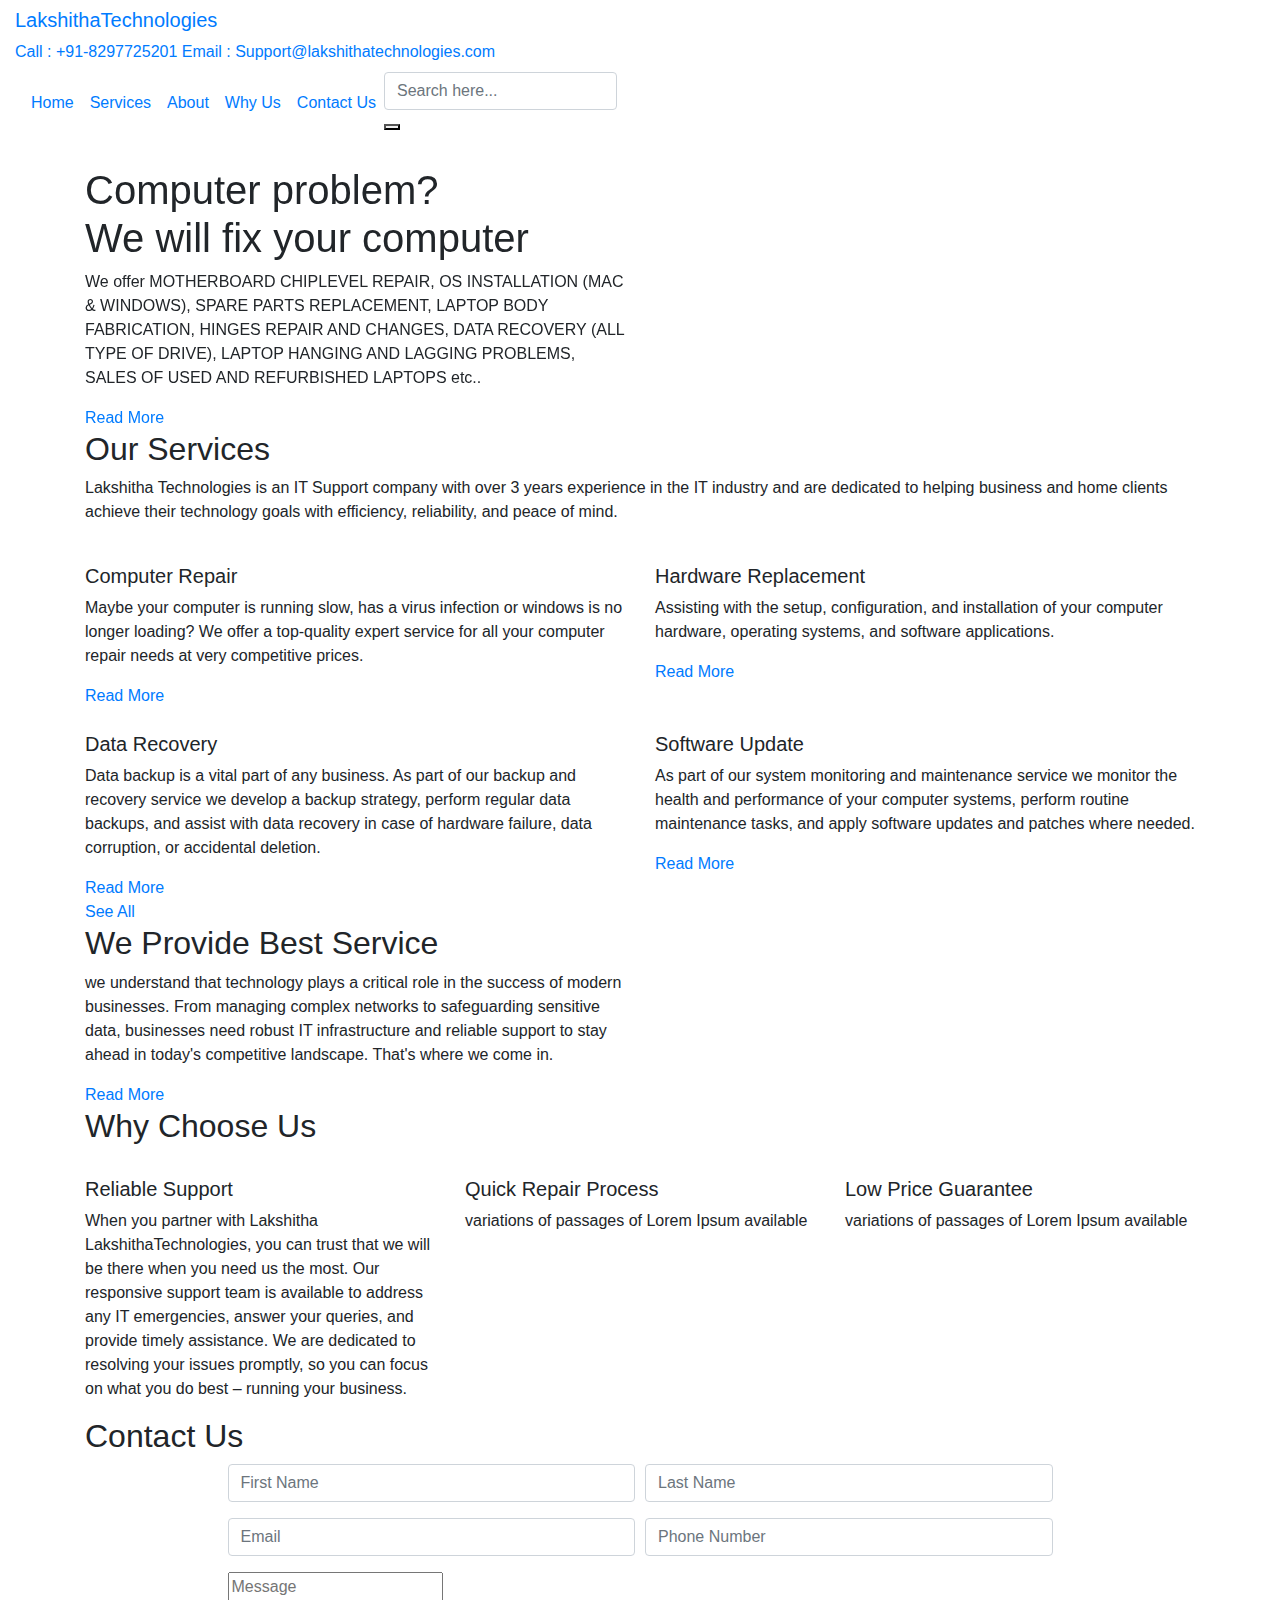
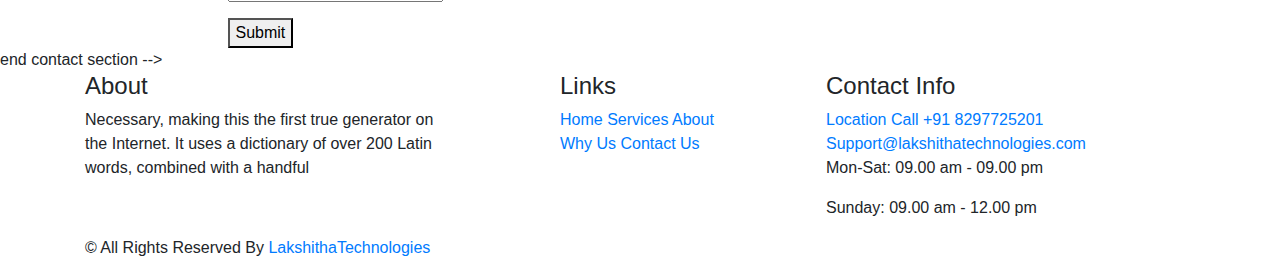
==== index.html @ da237b22 "nb n nn bn" ====
<!DOCTYPE html>
<html>

<head>
  <!-- Basic -->
  <meta charset="utf-8" />
  <meta http-equiv="X-UA-Compatible" content="IE=edge" />
  <!-- Mobile Metas -->
  <meta name="viewport" content="width=device-width, initial-scale=1, shrink-to-fit=no" />
  <!-- Site Metas -->
  <link rel="icon" href="images/favicon.png" type="image/gif" />
  <meta name="keywords" content="" />
  <meta name="description" content="" />
  <meta name="author" content="" />

  <title>LakshithaTechnologies</title>

  <!-- slider stylesheet -->
  <link rel="stylesheet" type="text/css" href="https://cdnjs.cloudflare.com/ajax/libs/OwlCarousel2/2.3.4/assets/owl.carousel.min.css" />
  <!-- bootstrap core css -->
  <link rel="stylesheet" type="text/css" href="css/bootstrap.css" />
  <!-- fonts style -->
  <link href="https://fonts.googleapis.com/css?family=Poppins:400,700&display=swap" rel="stylesheet"> <!-- range slider -->
  <!-- font awesome style -->
  <link href="css/font-awesome.min.css" rel="stylesheet" />

  <!-- Custom styles for this template -->
  <link href="css/style.css" rel="stylesheet" />
  <!-- responsive style -->
  <link href="css/responsive.css" rel="stylesheet" />

</head>

<body>

  <div class="hero_area">
    <!-- header section strats -->
    <header class="header_section">
      <div class="header_top">
        <div class="container-fluid">
          <div class="top_nav_container">
            <a class="navbar-brand d-none d-lg-flex" href="index.html">
              <span>
                LakshithaTechnologies
              </span>
            </a>
            <div class="contact_nav">
              <a href="">
                <i class="fa fa-phone" aria-hidden="true"></i>
                <span>
                  Call : +91-8297725201
                </span>
              </a>
              <a href="">
                <i class="fa fa-envelope" aria-hidden="true"></i>
                <span>
                  Email : Support@lakshithatechnologies.com
                </span>
              </a>
            </div>
          </div>
        </div>
      </div>
      <div class="header_bottom">
        <div class="container-fluid">
          <nav class="navbar navbar-expand-lg custom_nav-container ">
            <a class="navbar-brand d-lg-none" href="index.html">
              <span>
                LakshithaTechnologies
              </span>
            </a>

            <button class="navbar-toggler" type="button" data-toggle="collapse" data-target="#navbarSupportedContent" aria-controls="navbarSupportedContent" aria-expanded="false" aria-label="Toggle navigation">
              <span class=""> </span>
            </button>

            <div class="collapse navbar-collapse" id="navbarSupportedContent">
              <ul class="navbar-nav">
                <li class="nav-item active">
                  <a class="nav-link pl-lg-0" href="index.html">Home <span class="sr-only">(current)</span></a>
                </li>
                <li class="nav-item">
                  <a class="nav-link" href="service.html">Services</a>
                </li>
                <li class="nav-item">
                  <a class="nav-link" href="about.html"> About</a>
                </li>
                <li class="nav-item">
                  <a class="nav-link" href="why.html">Why Us</a>
                </li>
                <li class="nav-item">
                  <a class="nav-link" href="https://forms.gle/cpNXmChBFqw1n4VDA">Contact Us</a>
                </li>
              </ul>
              <from class="search_form">
                <input type="text" class="form-control" placeholder="Search here...">
                <button class="" type="submit">
                  <i class="fa fa-search" aria-hidden="true"></i>
                </button>
              </from>
            </div>
          </nav>
        </div>
      </div>
    </header>
    <!-- end header section -->
    <!-- slider section -->
    <section class="slider_section ">
      <div class="slider-bg">
        <img src="images/slider-bg.jpg" alt="">
      </div>
      <div id="customCarousel1" class="carousel slide" data-ride="carousel">
        <div class="carousel-inner">
          <div class="carousel-item active">
            <div class="container ">
              <div class="row">
                <div class="col-lg-6">
                  <div class="detail-box">
                    <h1>
                      Computer problem? <br>
                      We will fix your computer
                    </h1>
                    <p>
                      We offer MOTHERBOARD CHIPLEVEL REPAIR,
                      OS INSTALLATION (MAC & WINDOWS),
                      SPARE PARTS REPLACEMENT,
                      LAPTOP BODY FABRICATION,
                      HINGES REPAIR AND CHANGES,
                      DATA RECOVERY (ALL TYPE OF DRIVE),
                      LAPTOP HANGING AND LAGGING PROBLEMS,
                      SALES OF USED AND REFURBISHED LAPTOPS etc..
                    </p>
                    <a href="">
                      Read More
                    </a>
                  </div>
                </div>
              </div>
            </div>
          </div>
          <div class="carousel-item">
            <div class="container ">
              <div class="row">
                <div class="col-lg-6">
                  <div class="detail-box">
                    <h1>
                      Computer problem? <br>
                      We will fix your computer
                    </h1>
                    <p>
                      We offer MOTHERBOARD CHIPLEVEL REPAIR,
                      OS INSTALLATION (MAC & WINDOWS),
                      SPARE PARTS REPLACEMENT,
                      LAPTOP BODY FABRICATION,
                      HINGES REPAIR AND CHANGES,
                      DATA RECOVERY (ALL TYPE OF DRIVE),
                      LAPTOP HANGING AND LAGGING PROBLEMS,
                      SALES OF USED AND REFURBISHED LAPTOPS etc..
                    </p>
                    <a href="">
                      Read More
                    </a>
                  </div>
                </div>
              </div>
            </div>
          </div>
          <div class="carousel-item">
            <div class="container ">
              <div class="row">
                <div class="col-lg-6">
                  <div class="detail-box">
                    <h1>
                      Computer problem? <br>
                      We will fix your computer
                    </h1>
                    <p>
                      We offer MOTHERBOARD CHIPLEVEL REPAIR,
                      OS INSTALLATION (MAC & WINDOWS),
                      SPARE PARTS REPLACEMENT,
                      LAPTOP BODY FABRICATION,
                      HINGES REPAIR AND CHANGES,
                      DATA RECOVERY (ALL TYPE OF DRIVE),
                      LAPTOP HANGING AND LAGGING PROBLEMS,
                      SALES OF USED AND REFURBISHED LAPTOPS etc..
                    </p>
                    <a href="">
                      Read More
                    </a>
                  </div>
                </div>
              </div>
            </div>
          </div>
        </div>
        <div class="carousel_btn_box">
          <a class="carousel-control-prev" href="#customCarousel1" role="button" data-slide="prev">
            <i class="fa fa-angle-left" aria-hidden="true"></i>
            <span class="sr-only">Previous</span>
          </a>
          <a class="carousel-control-next" href="#customCarousel1" role="button" data-slide="next">
            <i class="fa fa-angle-right" aria-hidden="true"></i>
            <span class="sr-only">Next</span>
          </a>
        </div>
      </div>
    </section>
    <!-- end slider section -->
  </div>


  <!-- service section -->

  <section class="service_section layout_padding">
    <div class="service_container">
      <div class="container ">
        <div class="heading_container heading_center">
          <h2>
            Our <span>Services</span>
          </h2>
          <p>
           Lakshitha Technologies is an IT Support company with over 3 years experience in the IT industry and are dedicated to helping business and home clients achieve their technology goals with efficiency, reliability, and peace of mind.
          </p>
        </div>
        <div class="row">
          <div class="col-md-6 ">
            <div class="box ">
              <div class="img-box">
                <img src="images/s1.png" alt="">
              </div>
              <div class="detail-box">
                <h5>
                  Computer Repair
                </h5>
                <p>
                  Maybe your computer is running slow, has a virus infection or windows is no longer loading? We offer a top-quality expert service for all your computer repair needs at very competitive prices.
                </p>
                <a href="">
                  Read More
                </a>
              </div>
            </div>
          </div>
          <div class="col-md-6 ">
            <div class="box ">
              <div class="img-box">
                <img src="images/s2.png" alt="">
              </div>
              <div class="detail-box">
                <h5>
                  Hardware Replacement
                </h5>
                <p>
                  Assisting with the setup, configuration, and installation of your computer hardware, operating systems, and software applications.
                </p>
                <a href="">
                  Read More
                </a>
              </div>
            </div>
          </div>
          <div class="col-md-6 ">
            <div class="box ">
              <div class="img-box">
                <img src="images/s3.png" alt="">
              </div>
              <div class="detail-box">
                <h5>
                  Data Recovery
                </h5>
                <p>
                  Data backup is a vital part of any business. As part of our backup and recovery service we develop a backup strategy, perform regular data backups, and assist with data recovery in case of hardware failure, data corruption, or accidental deletion.
                </p>
                <a href="">
                  Read More
                </a>
              </div>
            </div>
          </div>
          <div class="col-md-6 ">
            <div class="box ">
              <div class="img-box">
                <img src="images/s4.png" alt="">
              </div>
              <div class="detail-box">
                <h5>
                  Software Update
                </h5>
                <p>
                  As part of our system monitoring and maintenance service we monitor the health and performance of your computer systems, perform routine maintenance tasks, and apply software updates and patches where needed.
                </p>
                <a href="">
                  Read More
                </a>
              </div>
            </div>
          </div>
        </div>
        <div class="btn-box">
          <a href="service.html">
            See All
          </a>
        </div>
      </div>
    </div>
  </section>

  <!-- end service section -->

  <!-- about section -->

  <section class="about_section">
    <div class="container ">
      <div class="row">
        <div class="col-md-6">
          <div class="detail-box">
            <div class="heading_container">
              <h2>
                We Provide Best Service
              </h2>
            </div>
            <p>
              we understand that technology plays a critical role in the success of modern businesses.
              From managing complex networks to safeguarding sensitive data, businesses need robust IT infrastructure and reliable support to stay ahead in today's competitive landscape. That's where we come in.
            </p>
            <a href="">
              Read More
            </a>
          </div>
        </div>
        <div class="col-md-6">
          <div class="img-box">
            <img src="images/about-img.jpg" alt="">
          </div>
        </div>
      </div>
    </div>
  </section>

  <!-- end about section -->

  <!-- why us section -->

  <section class="why_us_section layout_padding">
    <div class="container">
      <div class="heading_container heading_center">
        <h2>
          Why Choose Us
        </h2>
      </div>
      <div class="row">
        <div class="col-md-4">
          <div class="box ">
            <div class="img-box">
              <img src="images/w1.png" alt="">
            </div>
            <div class="detail-box">
              <h5>
                Reliable Support
              </h5>
              <p>
                When you partner with Lakshitha LakshithaTechnologies, you can trust that we will be there when you need us the most. Our responsive support team is available to address any IT emergencies, answer your queries, and provide timely assistance. We are dedicated to resolving your issues promptly, so you can focus on what you do best – running your business.
              </p>
            </div>
          </div>
        </div>
        <div class="col-md-4">
          <div class="box ">
            <div class="img-box">
              <img src="images/w2.png" alt="">
            </div>
            <div class="detail-box">
              <h5>
                Quick Repair Process
              </h5>
              <p>
                variations of passages of Lorem Ipsum available
              </p>
            </div>
          </div>
        </div>
        <div class="col-md-4">
          <div class="box ">
            <div class="img-box">
              <img src="images/w3.png" alt="">
            </div>
            <div class="detail-box">
              <h5>
                Low Price Guarantee
              </h5>
              <p>
                variations of passages of Lorem Ipsum available
              </p>
            </div>
          </div>
        </div>
      </div>
    </div>
  </section>

  <!-- end why us section -->

  <!-- client section 

  <section class="client_section layout_padding">
    <div class="container">
      <div class="heading_container heading_center">
        <h2>
          What Our Customers Say
        </h2>
      </div>
      <div class="carousel-wrap">
        <div class="owl-carousel">
          <div class="item">
            <div class="box">
              <div class="client_id">
                <div class="img-box">
                  <img src="images/client-1.jpg" alt="">
                </div>
                <div class="client_detail">
                  <div class="client_info">
                    <h6>
                      Mike Miller
                    </h6>
                    <i class="fa fa-star" aria-hidden="true"></i>
                    <i class="fa fa-star" aria-hidden="true"></i>
                    <i class="fa fa-star" aria-hidden="true"></i>
                    <i class="fa fa-star" aria-hidden="true"></i>
                    <i class="fa fa-star" aria-hidden="true"></i>
                  </div>
                  <i class="fa fa-quote-left" aria-hidden="true"></i>
                </div>
              </div>
              <div class="client_text">
                <p>
                  Chunks as necessary, making this the first true generator on the Internet. It uses a dictionary of over 200 Latin words, combined with a handful of model sentence structures, to generate Lorem Ipsum
                </p>
              </div>
            </div>
          </div>
          <div class="item">
            <div class="box">
              <div class="client_id">
                <div class="img-box">
                  <img src="images/client-2.jpg" alt="">
                </div>
                <div class="client_detail">
                  <div class="client_info">
                    <h6>
                      Lex William
                    </h6>
                    <i class="fa fa-star" aria-hidden="true"></i>
                    <i class="fa fa-star" aria-hidden="true"></i>
                    <i class="fa fa-star" aria-hidden="true"></i>
                    <i class="fa fa-star" aria-hidden="true"></i>
                    <i class="fa fa-star" aria-hidden="true"></i>
                  </div>
                  <i class="fa fa-quote-left" aria-hidden="true"></i>
                </div>
              </div>
              <div class="client_text">
                <p>
                  Chunks as necessary, making this the first true generator on the Internet. It uses a dictionary of over 200 Latin words, combined with a handful of model sentence structures, to generate Lorem Ipsum
                </p>
              </div>
            </div>
          </div>
          <div class="item">
            <div class="box">
              <div class="client_id">
                <div class="img-box">
                  <img src="images/client-1.jpg" alt="">
                </div>
                <div class="client_detail">
                  <div class="client_info">
                    <h6>
                      Mike Miller
                    </h6>
                    <i class="fa fa-star" aria-hidden="true"></i>
                    <i class="fa fa-star" aria-hidden="true"></i>
                    <i class="fa fa-star" aria-hidden="true"></i>
                    <i class="fa fa-star" aria-hidden="true"></i>
                    <i class="fa fa-star" aria-hidden="true"></i>
                  </div>
                  <i class="fa fa-quote-left" aria-hidden="true"></i>
                </div>
              </div>
              <div class="client_text">
                <p>
                  Chunks as necessary, making this the first true generator on the Internet. It uses a dictionary of over 200 Latin words, combined with a handful of model sentence structures, to generate Lorem Ipsum
                </p>
              </div>
            </div>
          </div>
          <div class="item">
            <div class="box">
              <div class="client_id">
                <div class="img-box">
                  <img src="images/client-2.jpg" alt="">
                </div>
                <div class="client_detail">
                  <div class="client_info">
                    <h6>
                      Lex William
                    </h6>
                    <i class="fa fa-star" aria-hidden="true"></i>
                    <i class="fa fa-star" aria-hidden="true"></i>
                    <i class="fa fa-star" aria-hidden="true"></i>
                    <i class="fa fa-star" aria-hidden="true"></i>
                    <i class="fa fa-star" aria-hidden="true"></i>
                  </div>
                  <i class="fa fa-quote-left" aria-hidden="true"></i>
                </div>
              </div>
              <div class="client_text">
                <p>
                  Chunks as necessary, making this the first true generator on the Internet. It uses a dictionary of over 200 Latin words, combined with a handful of model sentence structures, to generate Lorem Ipsum
                </p>
              </div>
            </div>
          </div>
        </div>
      </div>
    </div>
  </section>

  end client section -->

  <!-- contact section -->
  <section class="contact_section layout_padding">

    <div class="container">
      <div class="heading_container heading_center">
        <h2>
          Contact Us
        </h2>
      </div>
      <div class="row">
        <div class="col-md-9 mx-auto">
          <div class="form_container">
            <form>
              <div class="form-row">
                <div class="form-group col-md-6">
                  <input type="text" class="form-control" placeholder="First Name" />
                </div>
                <div class="form-group col-md-6">
                  <input type="text" class="form-control" placeholder="Last Name" />
                </div>
              </div>
              <div class="form-row">
                <div class="form-group col-md-6">
                  <input type="email" class="form-control" placeholder="Email" />
                </div>
                <div class="form-group col-md-6">
                  <input type="text" class="form-control" placeholder="Phone Number" />
                </div>
              </div>
              <div class="form-group ">
                <input type="text" class="message-box" placeholder="Message" />
              </div>
              <div class="btn-box">
                <button type="submit">Submit</button>
              </div>
            </form>
          </div>
        </div>
      </div>
    </div>
  </section>
   end contact section -->


  <!-- footer section -->
  <footer class="footer_section">
    <div class="container">
      <div class="row">
        <div class="col-md-6 col-lg-3 footer-col">
          <div class="footer_detail">
            <h4>
              About
            </h4>
            <p>
              Necessary, making this the first true generator on the Internet. It uses a dictionary of over 200 Latin words, combined with a handful
            </p>
            <div class="footer_social">
              <a href="https://www.facebook.com/LAKSHITHAIT/">
                <i class="fa fa-facebook" aria-hidden="true"></i>
              </a>
              <a href="https://twitter.com/ALLINONE1998">
                <i class="fa fa-twitter" aria-hidden="true"></i>
              </a>
              <a href="">
                <i class="fa fa-linkedin" aria-hidden="true"></i>
              </a>
              <a href="">
                <i class="fa fa-instagram" aria-hidden="true"></i>
              </a>
            </div>
          </div>
        </div>
        <div class="col-md-6 col-lg-2 mx-auto footer-col">
          <div class="footer_link_box">
            <h4>
              Links
            </h4>
            <div class="footer_links">
              <a class="active" href="index.html">
                Home
              </a>
              <a class="" href="service.html">
                Services
              </a>
              <a class="" href="about.html">
                About
              </a>
              <a class="" href="why.html">
                Why Us
              </a>
              <a class="" href="https://forms.gle/cpNXmChBFqw1n4VDA">
                Contact Us
              </a>
            </div>
          </div>
        </div>
        <div class="col-md-6 col-lg-3 footer-col">
          <div class="footer_contact">
            <h4>
              Contact Info
            </h4>
            <div class="contact_link_box">
              <a href="https://maps.app.goo.gl/ZLgjbsRQVN9FDx5h8">
                <i class="fa fa-map-marker" aria-hidden="true"></i>
                <span>
                  Location
                </span>
              </a>
              <a href="">
                <i class="fa fa-phone" aria-hidden="true"></i>
                <span>
                  Call +91 8297725201
                </span>
              </a>
              <a href="">
                <i class="fa fa-envelope" aria-hidden="true"></i>
                <span>
                  Support@lakshithatechnologies.com
                </span>
              </a>
              <p>
                <i class="fa fa-clock-o" aria-hidden="true"></i>
                <span>
                  Mon-Sat: 09.00 am - 09.00 pm
                </span>
              </p>
              <p>
                <i class="fa fa-clock-o" aria-hidden="true"></i>
                <span>
                  Sunday: 09.00 am - 12.00 pm
                </span>
              </p>
            </div>
          </div>
        </div>
        <!-- <div class="col-md-6 col-lg-4 footer-col">
          <div class="map_container">
            <div class="map">
              <div id="googleMap"></div>
            </div>
          </div>
        </div> -->
      </div>
    </div>
    <div class="footer-info">
      <div class="container">
        <p>
          &copy; <span id="displayYear"></span> All Rights Reserved By
          <a href="https://html.design/">LakshithaTechnologies</a>
        </p>
      </div>
    </div>
  </footer>
  <!-- footer section -->

  <!-- jQery -->
  <script src="js/jquery-3.4.1.min.js"></script>
  <!-- bootstrap js -->
  <script src="js/bootstrap.js"></script>
  <script src="https://cdnjs.cloudflare.com/ajax/libs/OwlCarousel2/2.3.4/owl.carousel.min.js">
  </script>
  <!-- custom js -->
  <script src="js/custom.js"></script>
  <!-- Google Map -->
  <script src="https://maps.googleapis.com/maps/api/js?key=AIzaSyCh39n5U-4IoWpsVGUHWdqB6puEkhRLdmI&callback=myMap">
  </script>
  <!-- End Google Map -->

</body>

</html>
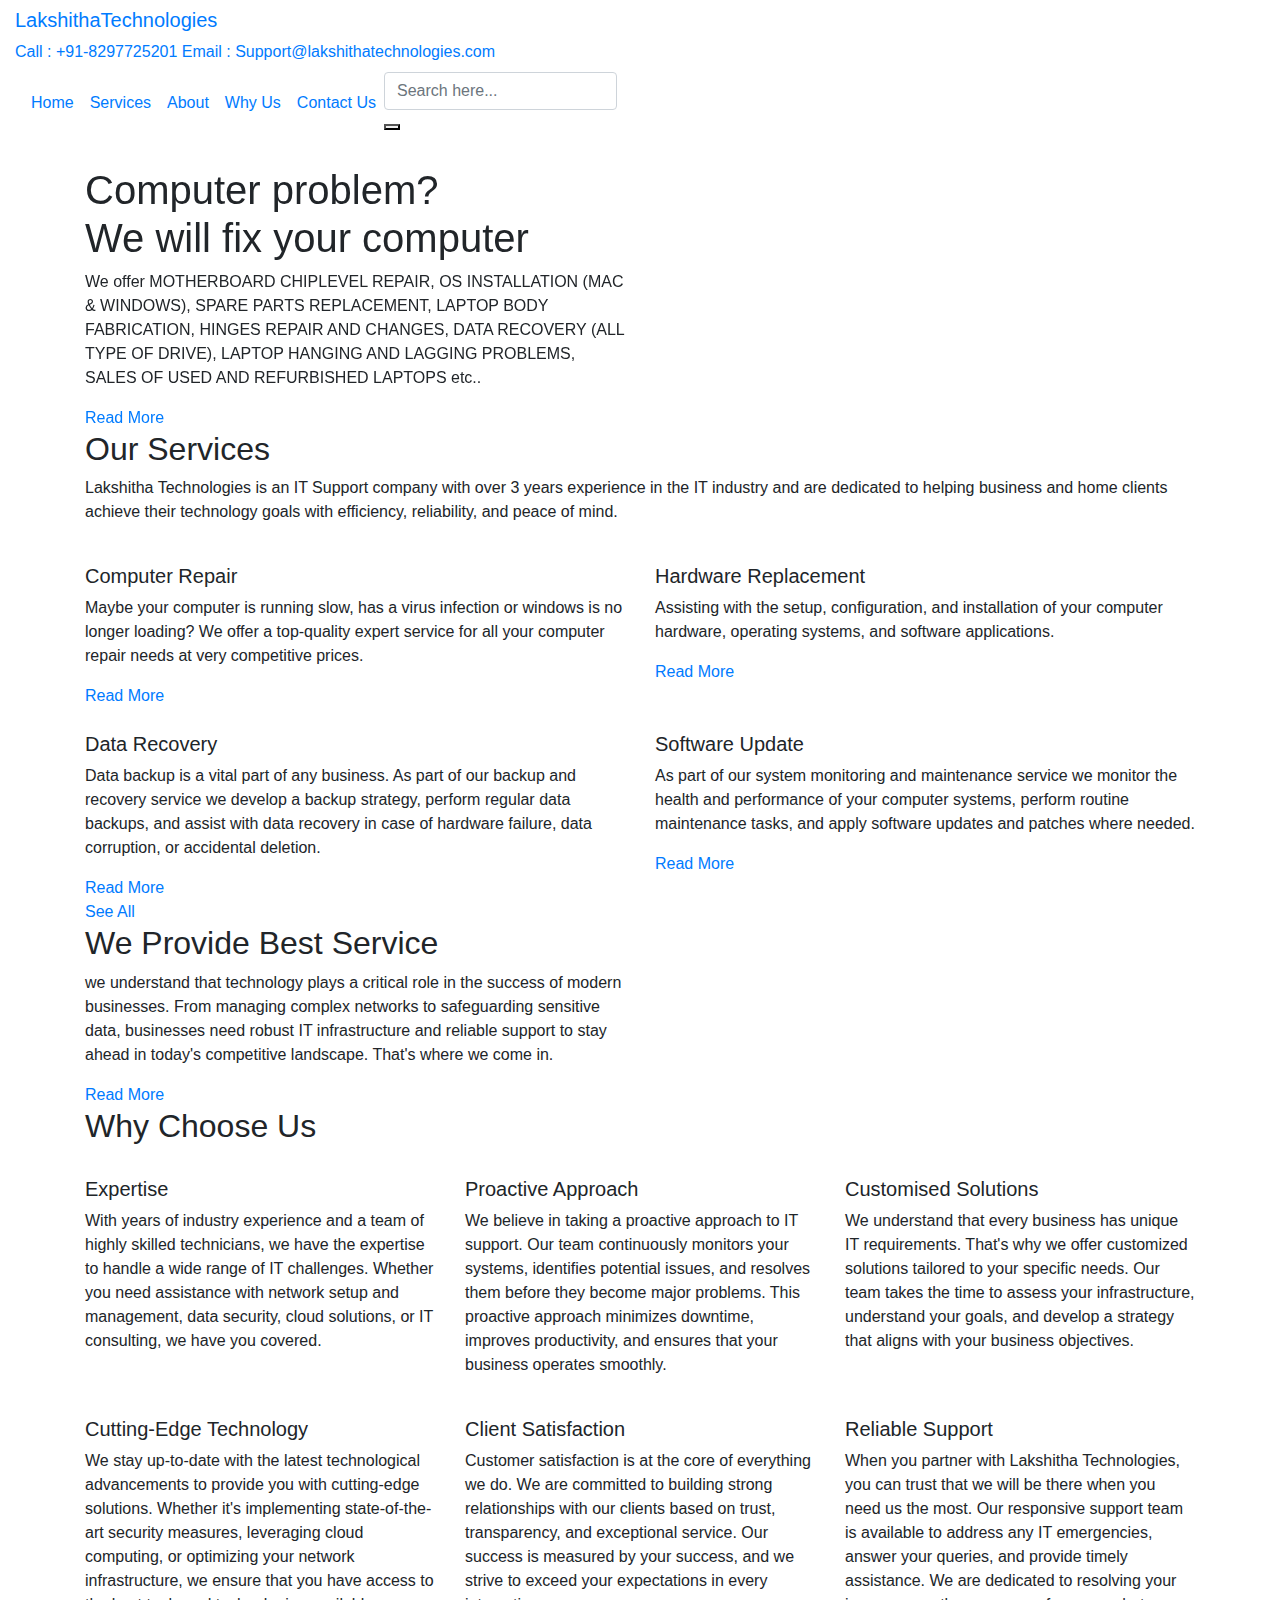
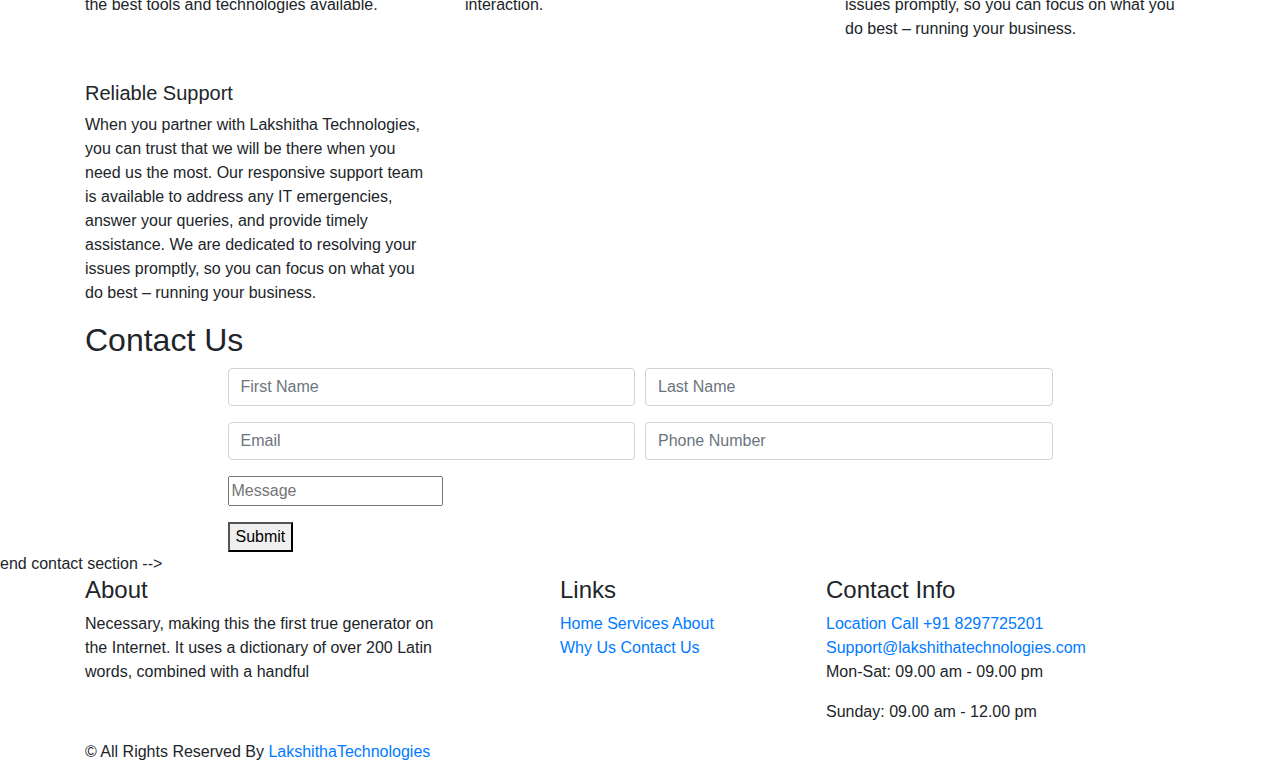
==== commit cd778460: "xxxxx" ====
--- a/index.html
+++ b/index.html
@@ -356,10 +356,10 @@
             </div>
             <div class="detail-box">
               <h5>
-                Reliable Support
+                Expertise
               </h5>
               <p>
-                When you partner with Lakshitha LakshithaTechnologies, you can trust that we will be there when you need us the most. Our responsive support team is available to address any IT emergencies, answer your queries, and provide timely assistance. We are dedicated to resolving your issues promptly, so you can focus on what you do best – running your business.
+                With years of industry experience and a team of highly skilled technicians, we have the expertise to handle a wide range of IT challenges. Whether you need assistance with network setup and management, data security, cloud solutions, or IT consulting, we have you covered.
               </p>
             </div>
           </div>
@@ -371,10 +371,12 @@
             </div>
             <div class="detail-box">
               <h5>
-                Quick Repair Process
+                Proactive Approach
               </h5>
               <p>
-                variations of passages of Lorem Ipsum available
+                We believe in taking a proactive approach to IT support. Our team continuously monitors your systems, identifies potential issues, and resolves them before they become major problems. This proactive approach minimizes downtime, improves productivity, and ensures that your business operates smoothly.
+
+
               </p>
             </div>
           </div>
@@ -386,10 +388,70 @@
             </div>
             <div class="detail-box">
               <h5>
-                Low Price Guarantee
+                Customised Solutions
               </h5>
               <p>
-                variations of passages of Lorem Ipsum available
+                We understand that every business has unique IT requirements. That's why we offer customized solutions tailored to your specific needs. Our team takes the time to assess your infrastructure, understand your goals, and develop a strategy that aligns with your business objectives.
+              </p>
+            </div>
+          </div>
+        </div>
+        <div class="col-md-4">
+          <div class="box ">
+            <div class="img-box">
+              <img src="images/w1.png" alt="">
+            </div>
+            <div class="detail-box">
+              <h5>
+                Cutting-Edge Technology
+              </h5>
+              <p>
+                We stay up-to-date with the latest technological advancements to provide you with cutting-edge solutions. Whether it's implementing state-of-the-art security measures, leveraging cloud computing, or optimizing your network infrastructure, we ensure that you have access to the best tools and technologies available.
+              </p>
+            </div>
+          </div>
+        </div>
+        <div class="col-md-4">
+          <div class="box ">
+            <div class="img-box">
+              <img src="images/w1.png" alt="">
+            </div>
+            <div class="detail-box">
+              <h5>
+                Client Satisfaction
+              </h5>
+              <p>
+                Customer satisfaction is at the core of everything we do. We are committed to building strong relationships with our clients based on trust, transparency, and exceptional service. Our success is measured by your success, and we strive to exceed your expectations in every interaction.
+              </p>
+            </div>
+          </div>
+        </div>
+        <div class="col-md-4">
+          <div class="box ">
+            <div class="img-box">
+              <img src="images/w1.png" alt="">
+            </div>
+            <div class="detail-box">
+              <h5>
+                Reliable Support
+              </h5>
+              <p>
+                When you partner with Lakshitha Technologies, you can trust that we will be there when you need us the most. Our responsive support team is available to address any IT emergencies, answer your queries, and provide timely assistance. We are dedicated to resolving your issues promptly, so you can focus on what you do best – running your business.
+              </p>
+            </div>
+          </div>
+        </div>
+        <div class="col-md-4">
+          <div class="box ">
+            <div class="img-box">
+              <img src="images/w1.png" alt="">
+            </div>
+            <div class="detail-box">
+              <h5>
+                Reliable Support
+              </h5>
+              <p>
+                When you partner with Lakshitha Technologies, you can trust that we will be there when you need us the most. Our responsive support team is available to address any IT emergencies, answer your queries, and provide timely assistance. We are dedicated to resolving your issues promptly, so you can focus on what you do best – running your business.
               </p>
             </div>
           </div>
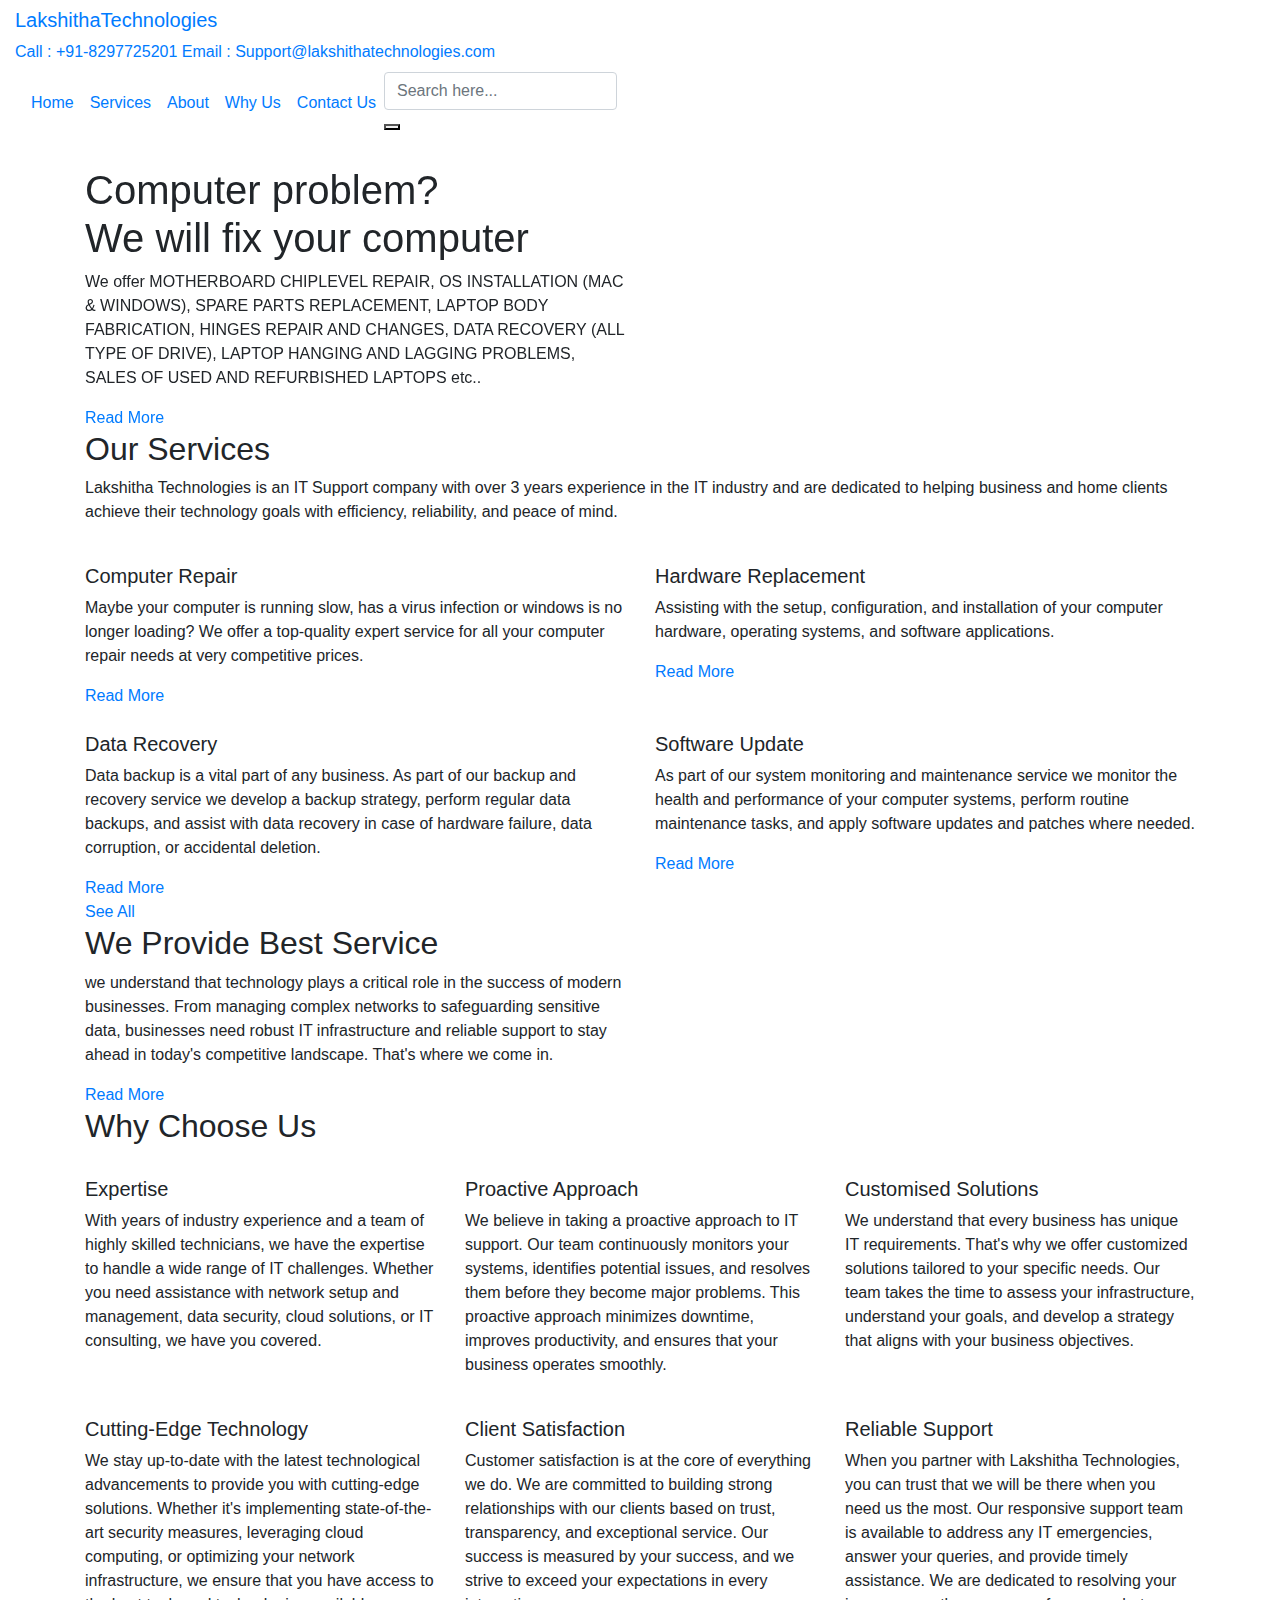
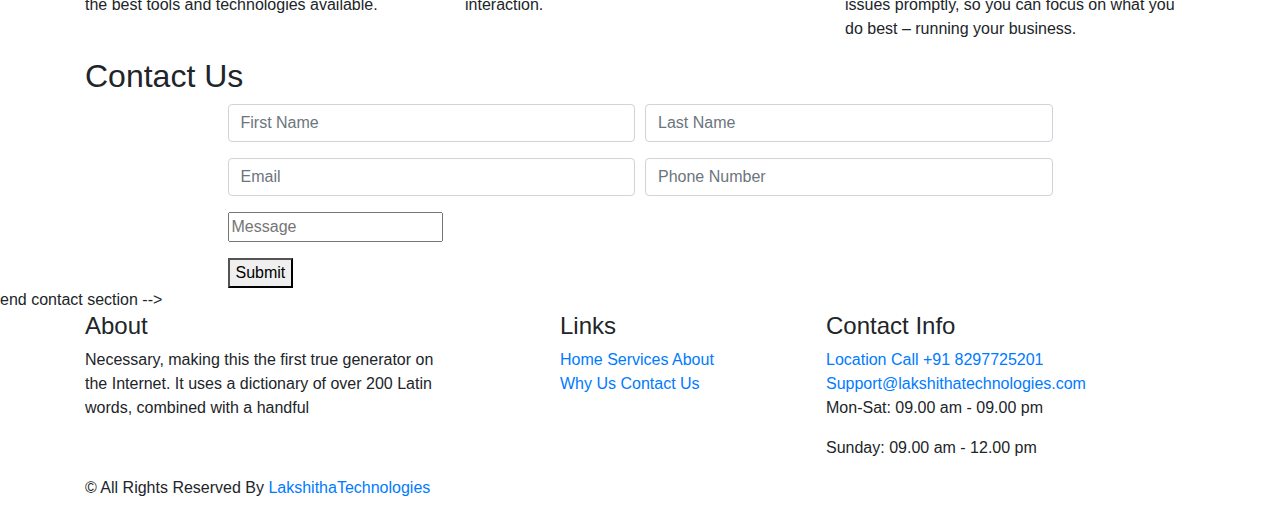
==== commit ac2e55a2: "mmmmmmmm" ====
--- a/index.html
+++ b/index.html
@@ -341,9 +341,12 @@
 
   <!-- why us section -->
 
-  <section class="why_us_section layout_padding">
+  <section class="client_section layout_padding">
     <div class="container">
       <div class="heading_container heading_center">
+      <!-- <section class="why_us_section layout_padding">
+     <div class="container">
+      <div class="heading_container heading_center"> -->
         <h2>
           Why Choose Us
         </h2>
@@ -441,20 +444,6 @@
             </div>
           </div>
         </div>
-        <div class="col-md-4">
-          <div class="box ">
-            <div class="img-box">
-              <img src="images/w1.png" alt="">
-            </div>
-            <div class="detail-box">
-              <h5>
-                Reliable Support
-              </h5>
-              <p>
-                When you partner with Lakshitha Technologies, you can trust that we will be there when you need us the most. Our responsive support team is available to address any IT emergencies, answer your queries, and provide timely assistance. We are dedicated to resolving your issues promptly, so you can focus on what you do best – running your business.
-              </p>
-            </div>
-          </div>
         </div>
       </div>
     </div>
@@ -470,8 +459,8 @@
         <h2>
           What Our Customers Say
         </h2>
-      </div>
-      <div class="carousel-wrap">
+       </div>
+       <div class="carousel-wrap">
         <div class="owl-carousel">
           <div class="item">
             <div class="box">
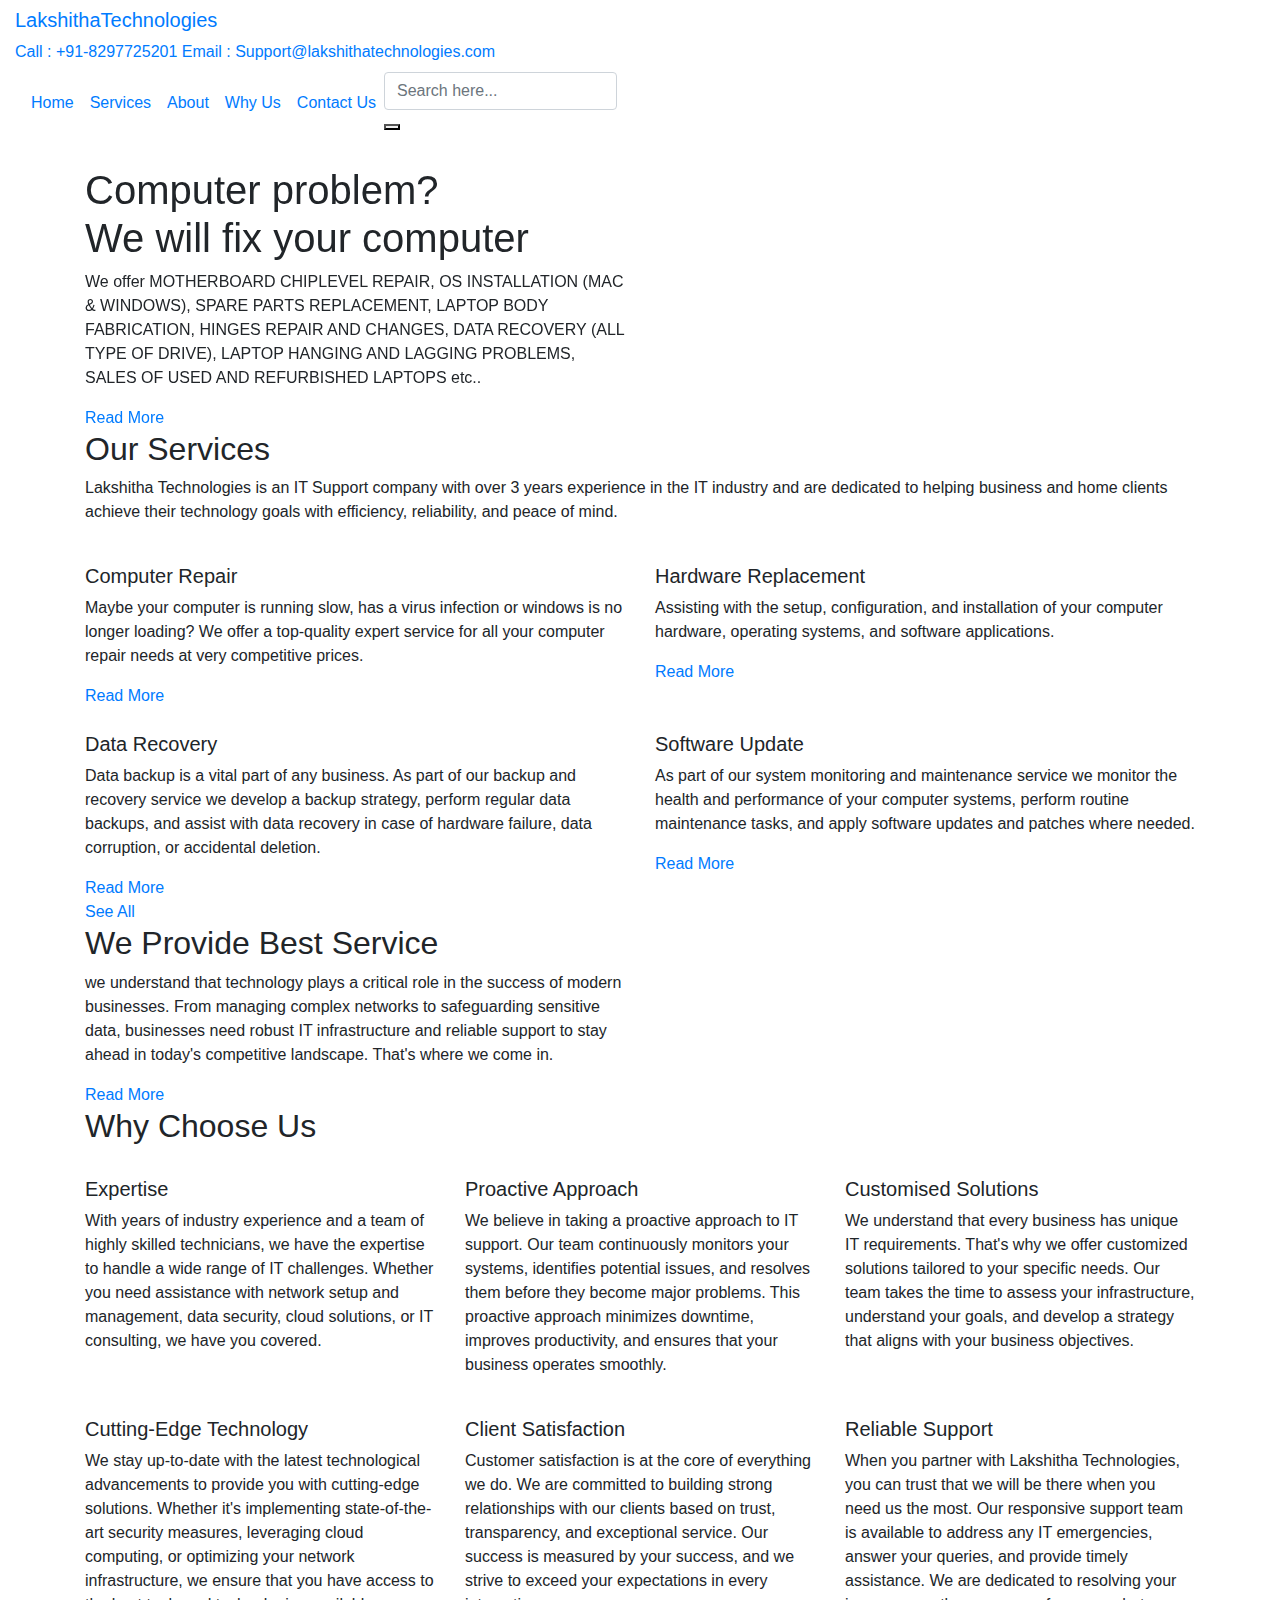
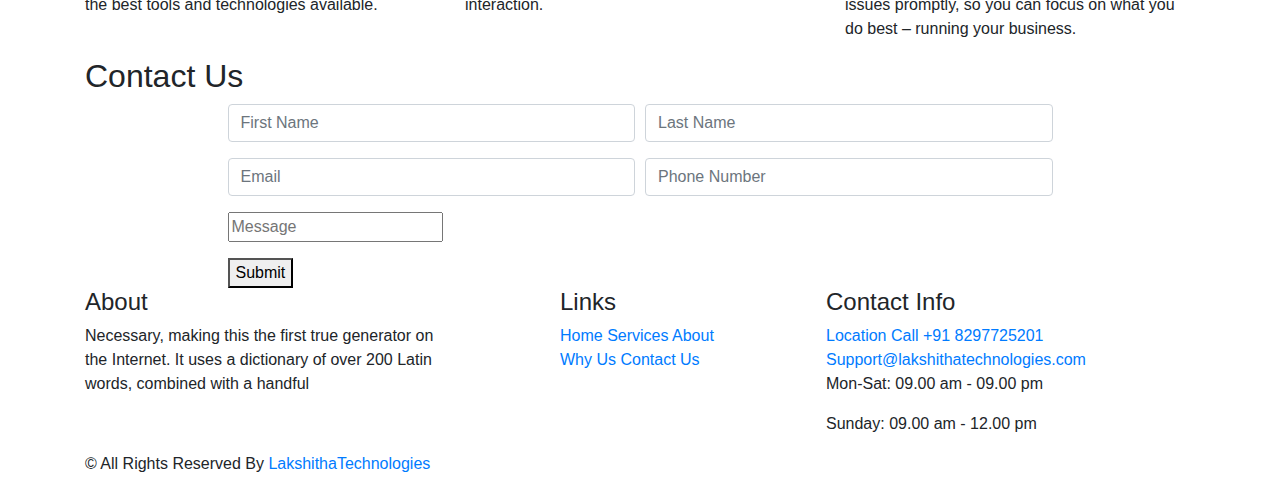
==== commit 4c0e6a83: "gggg" ====
--- a/index.html
+++ b/index.html
@@ -224,8 +224,8 @@
         </div>
         <div class="row">
           <div class="col-md-6 ">
-            <div class="box ">
-              <div class="img-box">
+            <div class="box rowbox">
+              <div class=" img-box ">
                 <img src="images/s1.png" alt="">
               </div>
               <div class="detail-box">
@@ -242,8 +242,8 @@
             </div>
           </div>
           <div class="col-md-6 ">
-            <div class="box ">
-              <div class="img-box">
+            <div class="box rowbox">
+              <div class=" img-box ">
                 <img src="images/s2.png" alt="">
               </div>
               <div class="detail-box">
@@ -260,8 +260,8 @@
             </div>
           </div>
           <div class="col-md-6 ">
-            <div class="box ">
-              <div class="img-box">
+            <div class="box rowbox">
+              <div class=" img-box ">
                 <img src="images/s3.png" alt="">
               </div>
               <div class="detail-box">
@@ -278,8 +278,8 @@
             </div>
           </div>
           <div class="col-md-6 ">
-            <div class="box ">
-              <div class="img-box">
+            <div class="box rowbox">
+              <div class=" img-box ">
                 <img src="images/s4.png" alt="">
               </div>
               <div class="detail-box">
@@ -338,22 +338,18 @@
   </section>
 
   <!-- end about section -->
-
   <!-- why us section -->
 
-  <section class="client_section layout_padding">
+  <section class="why_us_section layout_padding">
     <div class="container">
       <div class="heading_container heading_center">
-      <!-- <section class="why_us_section layout_padding">
-     <div class="container">
-      <div class="heading_container heading_center"> -->
         <h2>
           Why Choose Us
         </h2>
       </div>
       <div class="row">
         <div class="col-md-4">
-          <div class="box ">
+          <div class="box homebox">
             <div class="img-box">
               <img src="images/w1.png" alt="">
             </div>
@@ -368,7 +364,7 @@
           </div>
         </div>
         <div class="col-md-4">
-          <div class="box ">
+          <div class="box homebox">
             <div class="img-box">
               <img src="images/w2.png" alt="">
             </div>
@@ -385,7 +381,7 @@
           </div>
         </div>
         <div class="col-md-4">
-          <div class="box ">
+          <div class="box homebox">
             <div class="img-box">
               <img src="images/w3.png" alt="">
             </div>
@@ -400,7 +396,7 @@
           </div>
         </div>
         <div class="col-md-4">
-          <div class="box ">
+          <div class="box homebox">
             <div class="img-box">
               <img src="images/w1.png" alt="">
             </div>
@@ -415,7 +411,7 @@
           </div>
         </div>
         <div class="col-md-4">
-          <div class="box ">
+          <div class="box homebox">
             <div class="img-box">
               <img src="images/w1.png" alt="">
             </div>
@@ -430,7 +426,7 @@
           </div>
         </div>
         <div class="col-md-4">
-          <div class="box ">
+          <div class="box homebox">
             <div class="img-box">
               <img src="images/w1.png" alt="">
             </div>
@@ -618,7 +614,7 @@
       </div>
     </div>
   </section>
-   end contact section -->
+  <!-- end contact section -->
 
 
   <!-- footer section -->
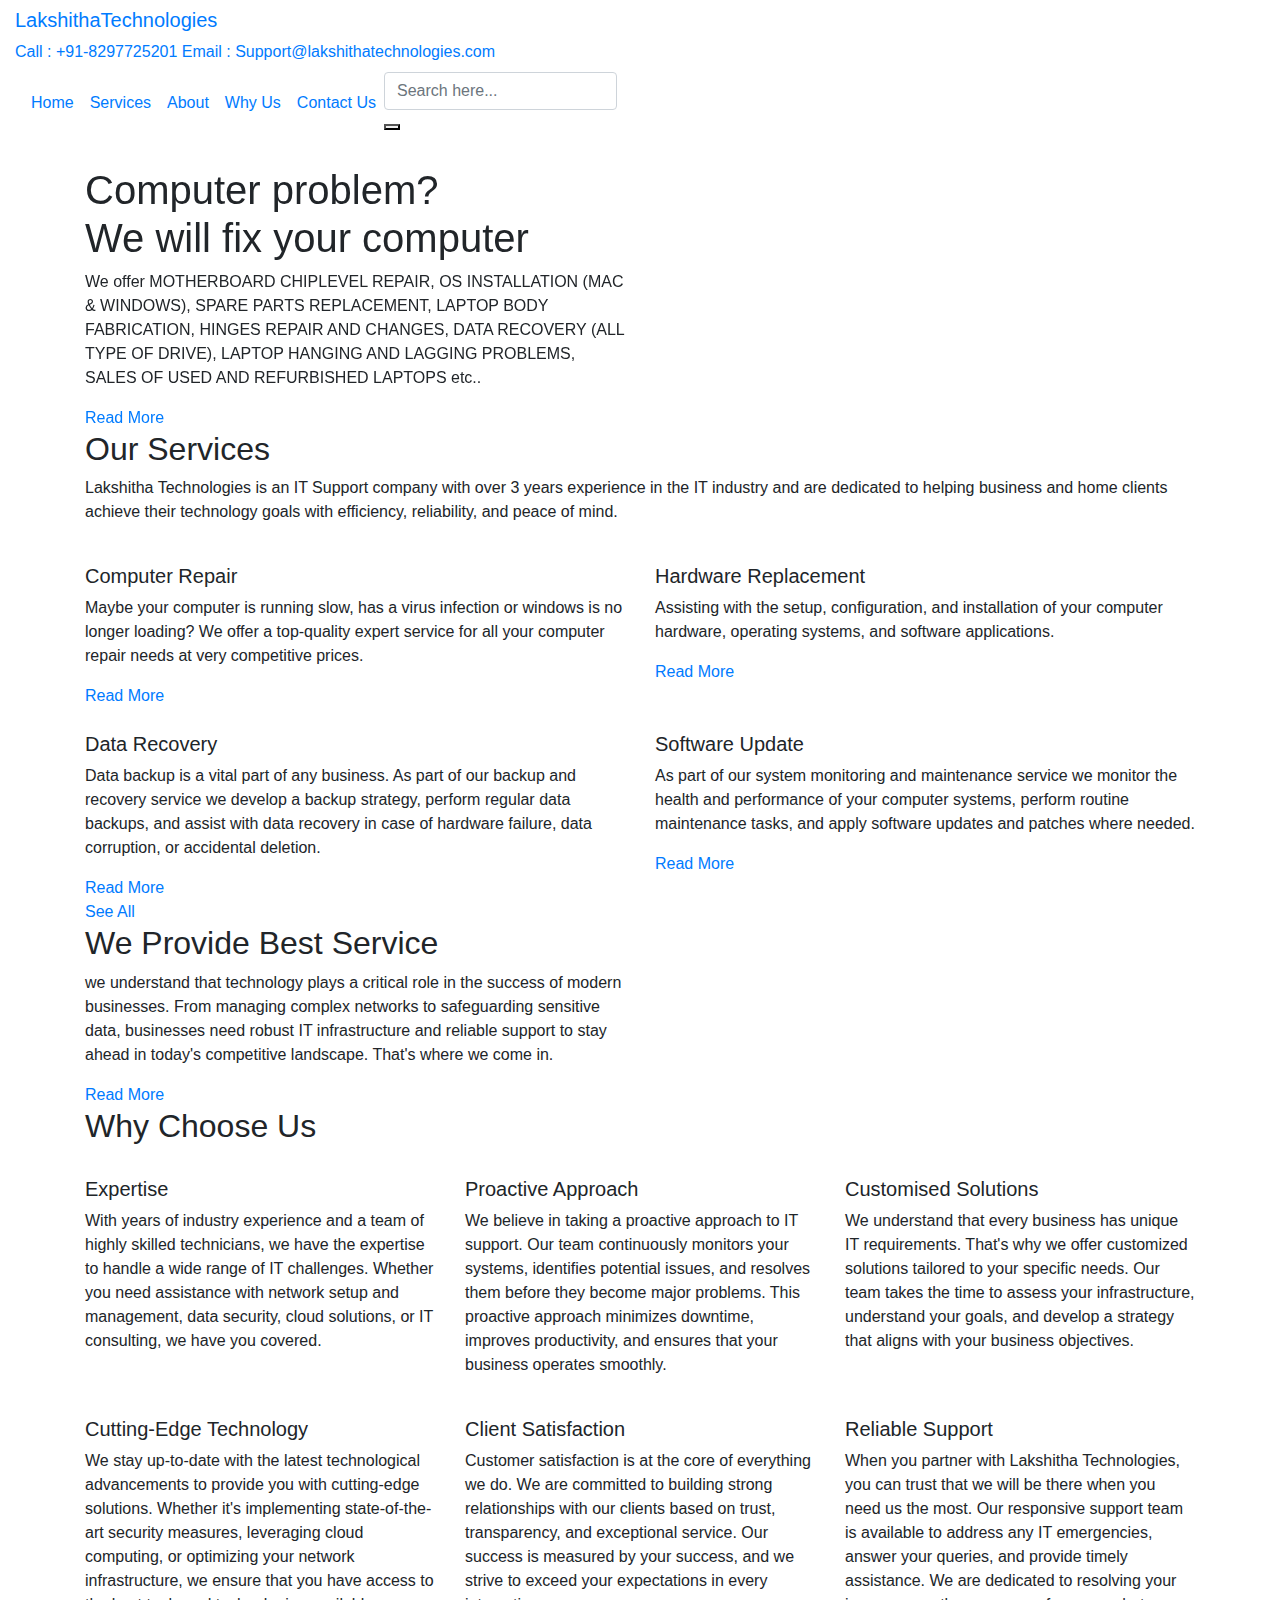
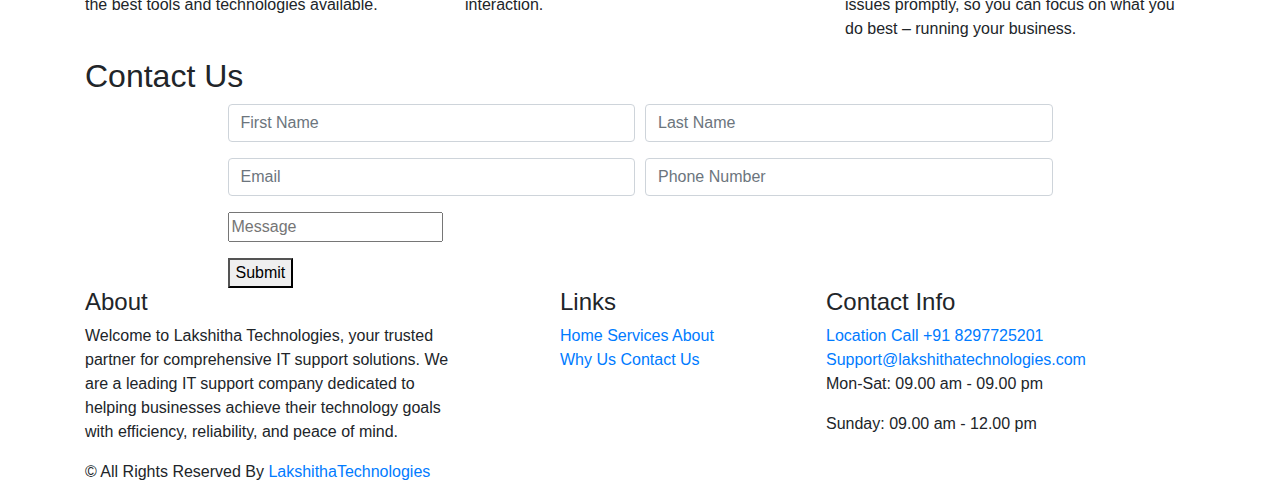
==== commit d62354f6: "about" ====
--- a/index.html
+++ b/index.html
@@ -627,8 +627,7 @@
               About
             </h4>
             <p>
-              Necessary, making this the first true generator on the Internet. It uses a dictionary of over 200 Latin words, combined with a handful
-            </p>
+              Welcome to Lakshitha Technologies, your trusted partner for comprehensive IT support solutions. We are a leading IT support company dedicated to helping businesses achieve their technology goals with efficiency, reliability, and peace of mind.            </p>
             <div class="footer_social">
               <a href="https://www.facebook.com/LAKSHITHAIT/">
                 <i class="fa fa-facebook" aria-hidden="true"></i>
